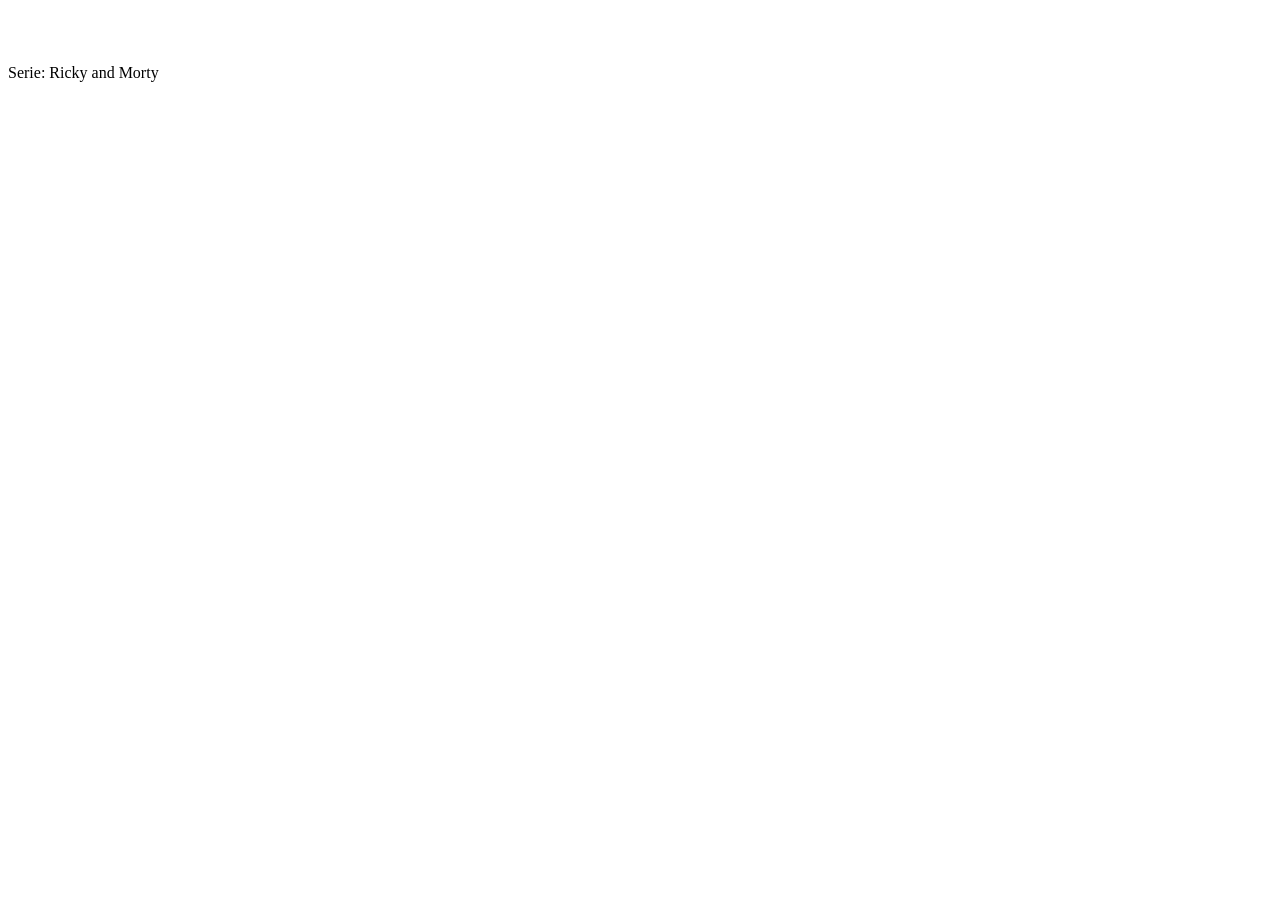
==== ricky and morty/personaje-detalle.html @ 9dedf466 "Add files via upload" ====
<!DOCTYPE html>
<html lang="es">
<head>
    <meta charset="UTF-8">
    <meta name="viewport" content="width=device-width, initial-scale=1.0">
    <title>Detalles del Personaje</title>
    <link rel="stylesheet" href="styles.css">
    <script src="personaje-detalle.js" defer></script>
</head>
<body>
    <header>
        
  <!---      
        <h1>Detalles del Personaje</h1>
        <button onclick="window.history.back()">Regresar</button>
    </header>
-->
    <main>
        <div id="characterDetailsContainer" class="characters-container">
            <!-- Detalles del personaje y episodios se cargarán aquí -->
        </div>
    </main>

    <footer>
        <p>Serie: Ricky and Morty</p>
    </footer>
</body> 
</html>
---- ricky and morty/styles.css ----
/* Estilos básicos para las cartas */
.character-card {
    border: 5px solid #ccc;
    border-radius: 8px;
    padding: 10px;
    background-color: #f0f0f0;
    display: flex;
    flex-direction: column;
    align-items: center;
    max-width: 100%;
}

.h1 {
    color: rgb(29, 43, 43);
    display: grid;
}

.character-card img {
    max-width: 100%;
    height: auto;
    border-radius: 8px;
    margin-bottom: 10px;
}

.characters-container {
    color: aqua;
    display: grid;
    grid-template-columns: repeat(4, 1fr); /* Muestra 4 columnas por fila */
    gap: 20px; /* Espacio entre las cartas */
    padding: 20px;
    box-sizing: border-box; /* Incluye padding y border en el tamaño total del contenedor */
    width: 100%; /* Asegura que el contenedor ocupe todo el ancho disponible */
    max-width: 1200px; /* Opcional: Establece un ancho máximo para mejorar el diseño en pantallas grandes */
    margin: 0 auto; /* Opcional: Centra el contenedor horizontalmente */
}

/* Media query para pantallas más pequeñas (dispositivos móviles) */
@media (max-width:1000px) {
    .characters-container {
        grid-template-columns: repeat(3, 1fr); /* Muestra 3 columnas por fila en pantallas medianas */
    }
}

@media (max-width: 800px) {
    .characters-container {
        grid-template-columns: repeat(2, 1fr); /* Muestra 2 columnas por fila en pantallas pequeñas */
    }
}

@media (max-width: 500px) {
    .characters-container {
        grid-template-columns: 1fr; /* Muestra 1 columna por fila en pantallas muy pequeñas */
    }
}



/* Media query para pantallas más pequeñas (dispositivos móviles) */
@media (max-width: 800px) {
    .characters-container {
        grid-template-columns: repeat(2, 1fr); /* Muestra dos columnas en pantallas pequeñas */
        width: auto;
    }

    .character-card {
        padding: 15px; /* Ajusta el padding si es necesario */
    }

    .character-card h2 {
        font-size: 1.5em;
    }

    .character-card p {
        font-size: 1em;
    }
}
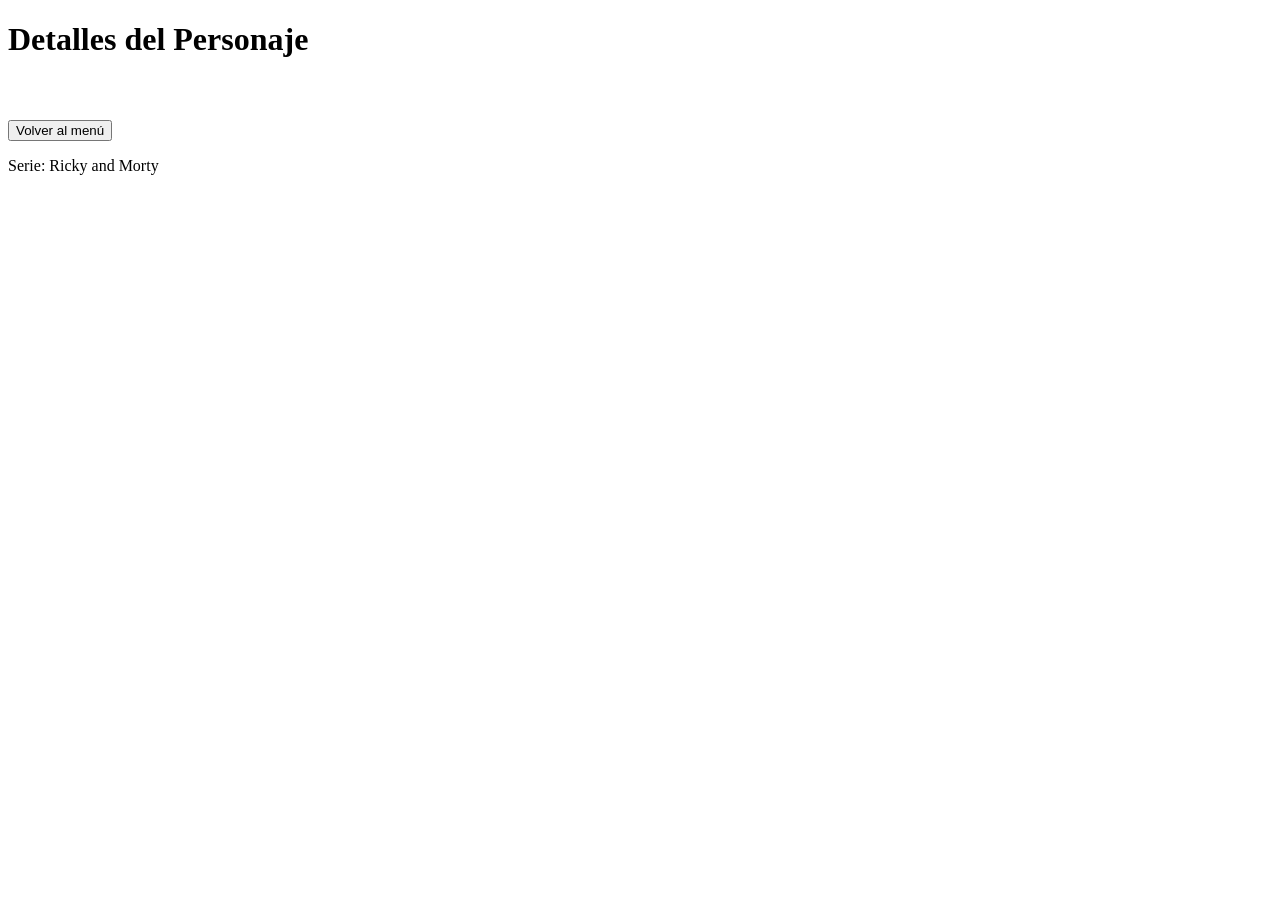
==== commit 3ee220a4: "Update personaje-detalle.html" ====
--- a/ricky and morty/personaje-detalle.html
+++ b/ricky and morty/personaje-detalle.html
@@ -9,20 +9,19 @@
 </head>
 <body>
     <header>
-        
-  <!---      
         <h1>Detalles del Personaje</h1>
-        <button onclick="window.history.back()">Regresar</button>
     </header>
--->
+
     <main>
         <div id="characterDetailsContainer" class="characters-container">
             <!-- Detalles del personaje y episodios se cargarán aquí -->
         </div>
     </main>
 
+    <button class="back-button" onclick="window.location.href='index.html'"> Volver al menú </button>
+
     <footer>
         <p>Serie: Ricky and Morty</p>
     </footer>
-</body> 
+</body>
 </html>
